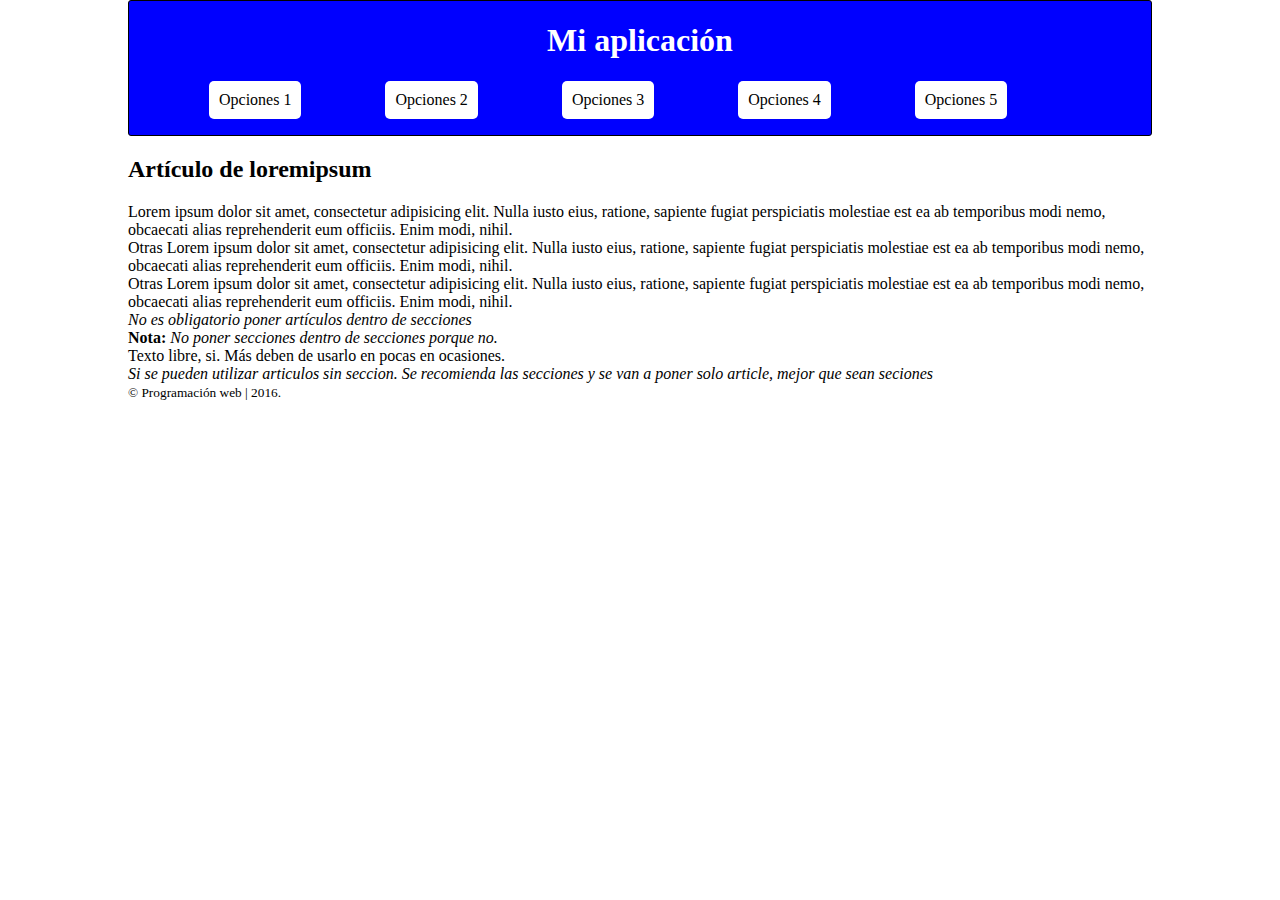
==== index.html @ acbc6479 "Menú de usuario" ====
﻿<!-- con el doctype le marca como html5 a los navegadores -->
<!DOCTYPE html>
<!-- informacion para los navegadores -->
<html lang="es">
<head>
	<meta charset="UTF-8">
	<title>Primer página HTML5</title>
	<link rel="stylesheet" href="css/estilos.css">
</head>
<body>
	<!-- LAS ETIQUETAS META CHARSET LANG, HEADER, MAIN, H1 Y DOCTYPE SON SEMÁNTICAS -->
	<header>
		<h1>Mi aplicación</h1>
		<nav>
			<ul>
				<li>Opciones 1</li>
				<li>Opciones 2</li>
				<li>Opciones 3</li>
				<li>Opciones 4</li>
				<li>Opciones 5</li>
			</ul>
		</nav>
	</header>
	<main>
	<section>
		<h2>Artículo de loremipsum</h2>
		<article>
			Lorem ipsum dolor sit amet, consectetur adipisicing elit. Nulla iusto eius, ratione, sapiente fugiat perspiciatis molestiae est ea ab temporibus modi nemo, obcaecati alias reprehenderit eum officiis. Enim modi, nihil.
		</article>
		<article>
			Otras Lorem ipsum dolor sit amet, consectetur adipisicing elit. Nulla iusto eius, ratione, sapiente fugiat perspiciatis molestiae est ea ab temporibus modi nemo, obcaecati alias reprehenderit eum officiis. Enim modi, nihil.
		</article>
		<article>
			Otras Lorem ipsum dolor sit amet, consectetur adipisicing elit. Nulla iusto eius, ratione, sapiente fugiat perspiciatis molestiae est ea ab temporibus modi nemo, obcaecati alias reprehenderit eum officiis. Enim modi, nihil.
		</article>
	</section>
	<section>
		<em>No es obligatorio poner artículos dentro de secciones</em>
	</section>
	<section>
		<strong>Nota:</strong><em> No poner secciones dentro de secciones porque no.</em>
	</section>	
	Texto libre, si. Más deben de usarlo en pocas en ocasiones.
	<article>
		<em> Si se pueden utilizar articulos sin seccion. Se recomienda las secciones y se van a poner solo article, mejor que sean seciones</em>
	</article>
	</main>
	<footer>
		<!-- pie de pagina -->
		<small>&copy; Programación web | 2016.</small>
	</footer>
</body>
</html>
---- css/estilos.css ----
/*etiquetas  <.. orden alfabetico
identificadores 
clases 
pseudoelementos
CARACTERISTICAS PRINCIPALES
MODELO DE CAJAS Y SON RELATIVOS A LA CAJA QUE LO CONTIENEN
*/

body {
	/*atributos:valor;*/
	background: rgb(255,255,255);
	/*color: #000021;*/
	color:#000000;
	max-width: 1024px;
	margin: 0 auto; 
	/*0 no se va a mover ni arriba ni 
	abajo y el auto todo lo que tenga en la 
	pagina la voy a dividir en lo que quede vacio centra el contenido*/
	/*todo en la web es una caja, el margin determina alineaciones verticales
	y horizontal, puede ser negativo o positivo */
}
body header{
	background: blue;	/*fondo*/
	border: 1px solid black; /*alrededor*/
	border-radius: 3px; 	/*esquinas*/
	color: white;		/*letra*/
}
header h1{
	text-align: center;

}
header nav ul li{
	/*border:1px solid yellow;*/
	background: white;
	border-radius: 5px;
	color: black;
	display: inline-block;
	margin: 0px 40px ;	
	padding: 10px
}
header nav ul li:hover{ /*cuando al li le pnga el mouse encima*/
	background: black;
	color: white;
}
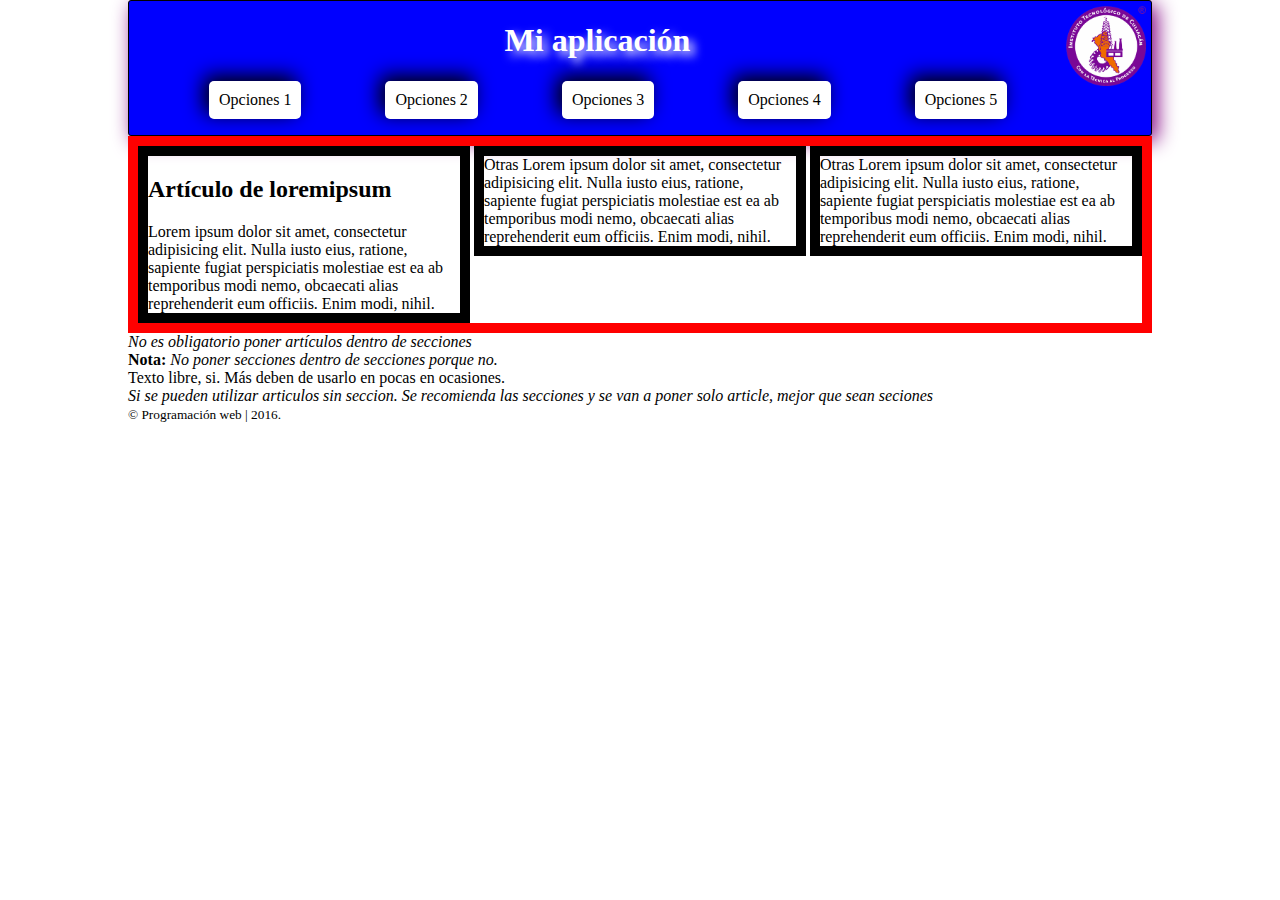
==== commit 9dc893d1: "cajas" ====
--- a/index.html
+++ b/index.html
@@ -10,6 +10,7 @@
 <body>
 	<!-- LAS ETIQUETAS META CHARSET LANG, HEADER, MAIN, H1 Y DOCTYPE SON SEMÁNTICAS -->
 	<header>
+		<img src="img/itc.png" alt="">
 		<h1>Mi aplicación</h1>
 		<nav>
 			<ul>
@@ -22,9 +23,9 @@
 		</nav>
 	</header>
 	<main>
-	<section>
-		<h2>Artículo de loremipsum</h2>
+	<section id="seccion1">
 		<article>
+			<h2>Artículo de loremipsum</h2>
 			Lorem ipsum dolor sit amet, consectetur adipisicing elit. Nulla iusto eius, ratione, sapiente fugiat perspiciatis molestiae est ea ab temporibus modi nemo, obcaecati alias reprehenderit eum officiis. Enim modi, nihil.
 		</article>
 		<article>
@@ -34,7 +35,7 @@
 			Otras Lorem ipsum dolor sit amet, consectetur adipisicing elit. Nulla iusto eius, ratione, sapiente fugiat perspiciatis molestiae est ea ab temporibus modi nemo, obcaecati alias reprehenderit eum officiis. Enim modi, nihil.
 		</article>
 	</section>
-	<section>
+	<section >
 		<em>No es obligatorio poner artículos dentro de secciones</em>
 	</section>
 	<section>
--- a/css/estilos.css
+++ b/css/estilos.css
@@ -20,13 +20,16 @@
 	y horizontal, puede ser negativo o positivo */
 }
 body header{
+
 	background: blue;	/*fondo*/
 	border: 1px solid black; /*alrededor*/
 	border-radius: 3px; 	/*esquinas*/
 	color: white;		/*letra*/
+	box-shadow: 5px 5px 20px purple;
 }
 header h1{
 	text-align: center;
+	text-shadow: 5px 5px 10px white;
 
 }
 header nav ul li{
@@ -36,9 +39,30 @@
 	color: black;
 	display: inline-block;
 	margin: 0px 40px ;	
-	padding: 10px
+	padding: 10px;
+	box-shadow: -5px -5px 20px black;/*box-shadow: derecha abajo color; <-- determina una caja y cuanta sombra habá*/
+}
+header img{
+	float: right;
+	margin-right:5px;
+	margin-top: 5px;
+	width: 80px;
 }
 header nav ul li:hover{ /*cuando al li le pnga el mouse encima*/
 	background: black;
 	color: white;
-}+	
+
+}
+/*Aquí van los IDs*/
+#seccion1 {
+border:10px solid red;
+}
+
+#seccion1 article{
+border:10px solid black;
+display: inline-block;
+vertical-align: top;
+width: 31.07%;
+}
+
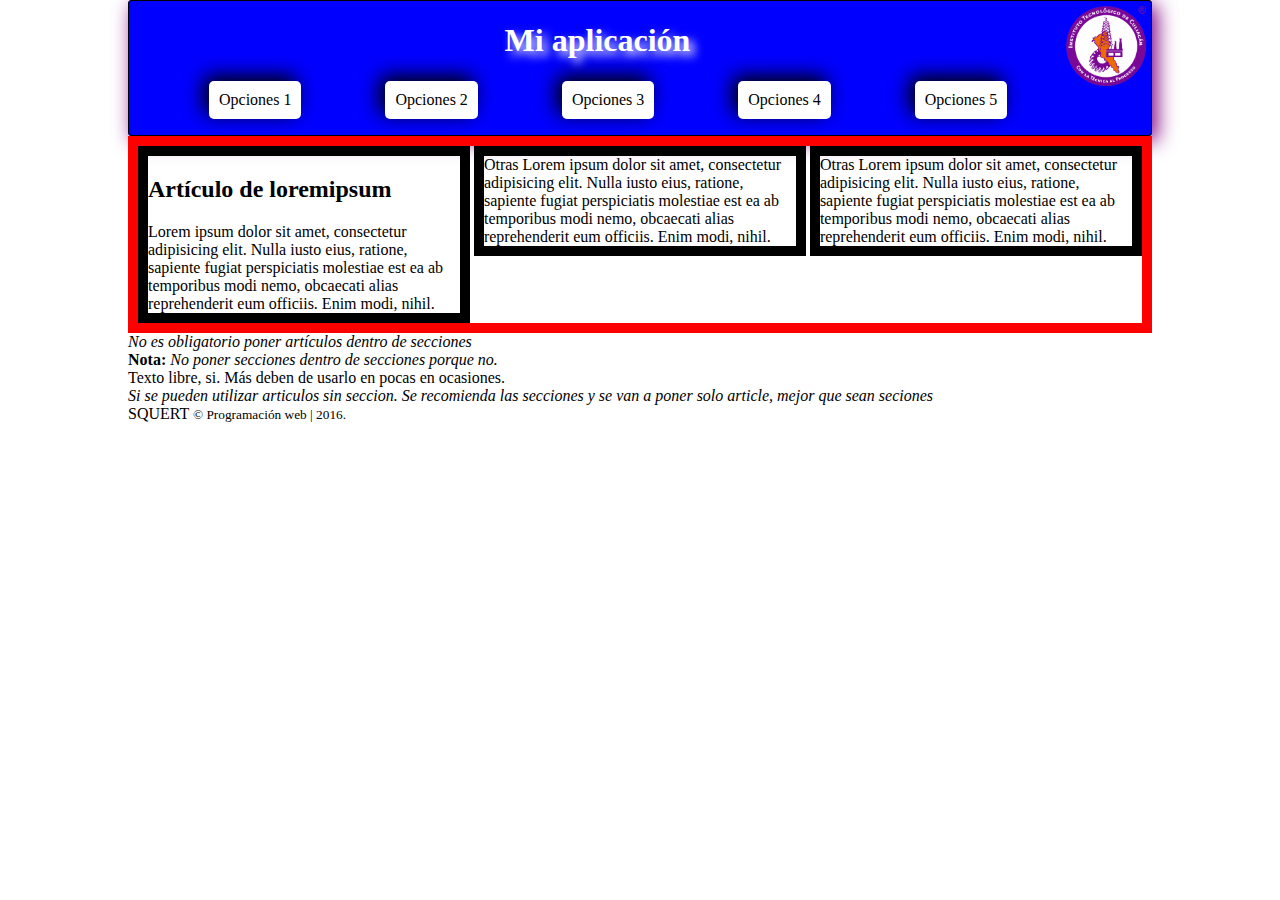
==== commit da9fd3e1: "Audio y Video" ====
--- a/index.html
+++ b/index.html
@@ -48,6 +48,7 @@
 	</main>
 	<footer>
 		<!-- pie de pagina -->
+		<abbr>SQUERT</abbr>
 		<small>&copy; Programación web | 2016.</small>
 	</footer>
 </body>
